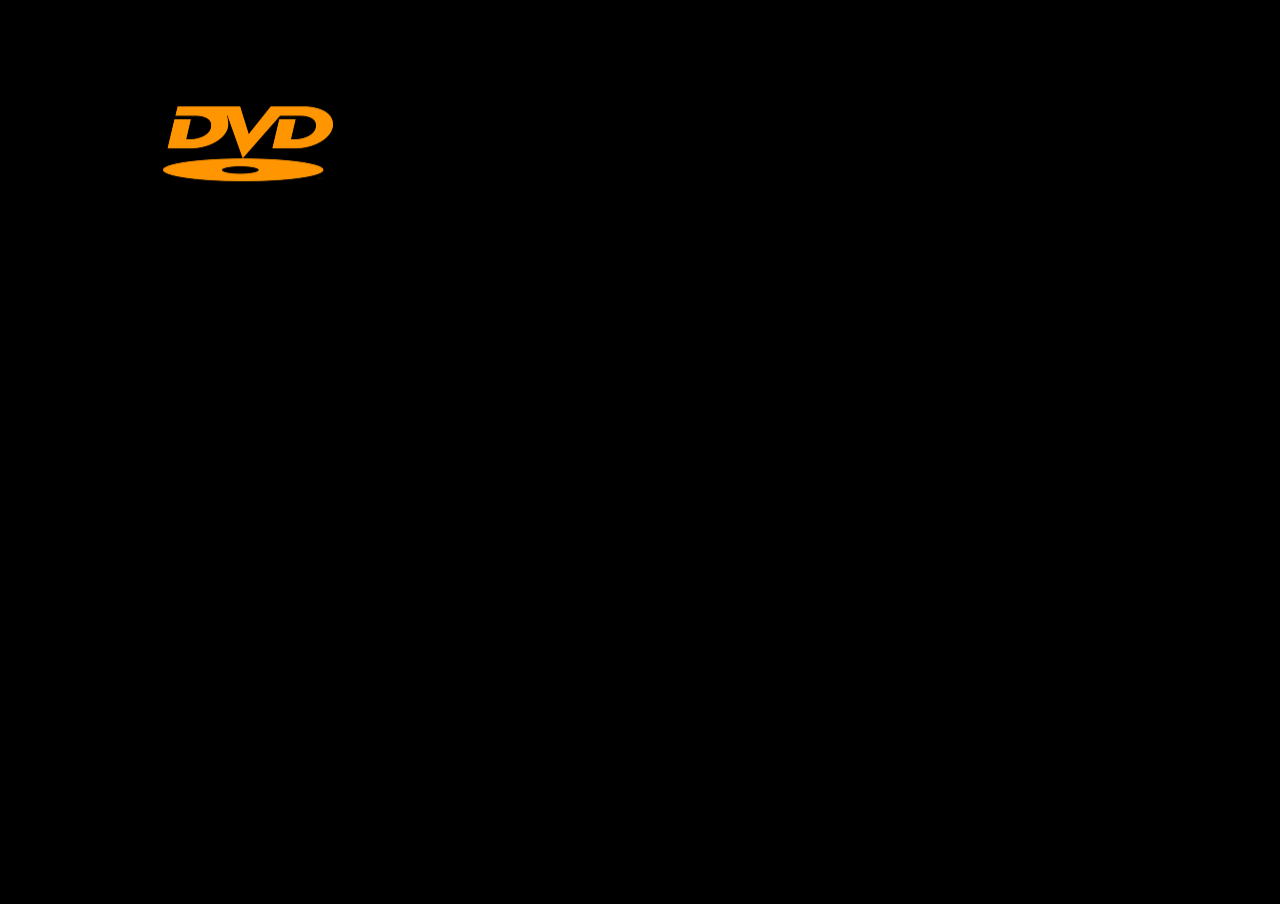
==== robust_raf.html @ 8ea165ce "Rename file" ====
<!DOCTYPE html>
<html>
    <head>
        <meta charset="UTF-8" />
        <meta name="viewport" content="width=device-width" />
        <title>Index</title>
        <link rel="stylesheet" href="./style.css" type="text/css" charset="utf-8">
    </head>
    <body>
        <canvas id="scene"></canvas>
        <script src="./robust_raf.js"></script>
    </body>
</html>
---- style.css ----
html, body {
  padding: 0;
  margin: 0;
  background-color: black;
}

canvas {
  height: 100%;
  width: 100%;
}
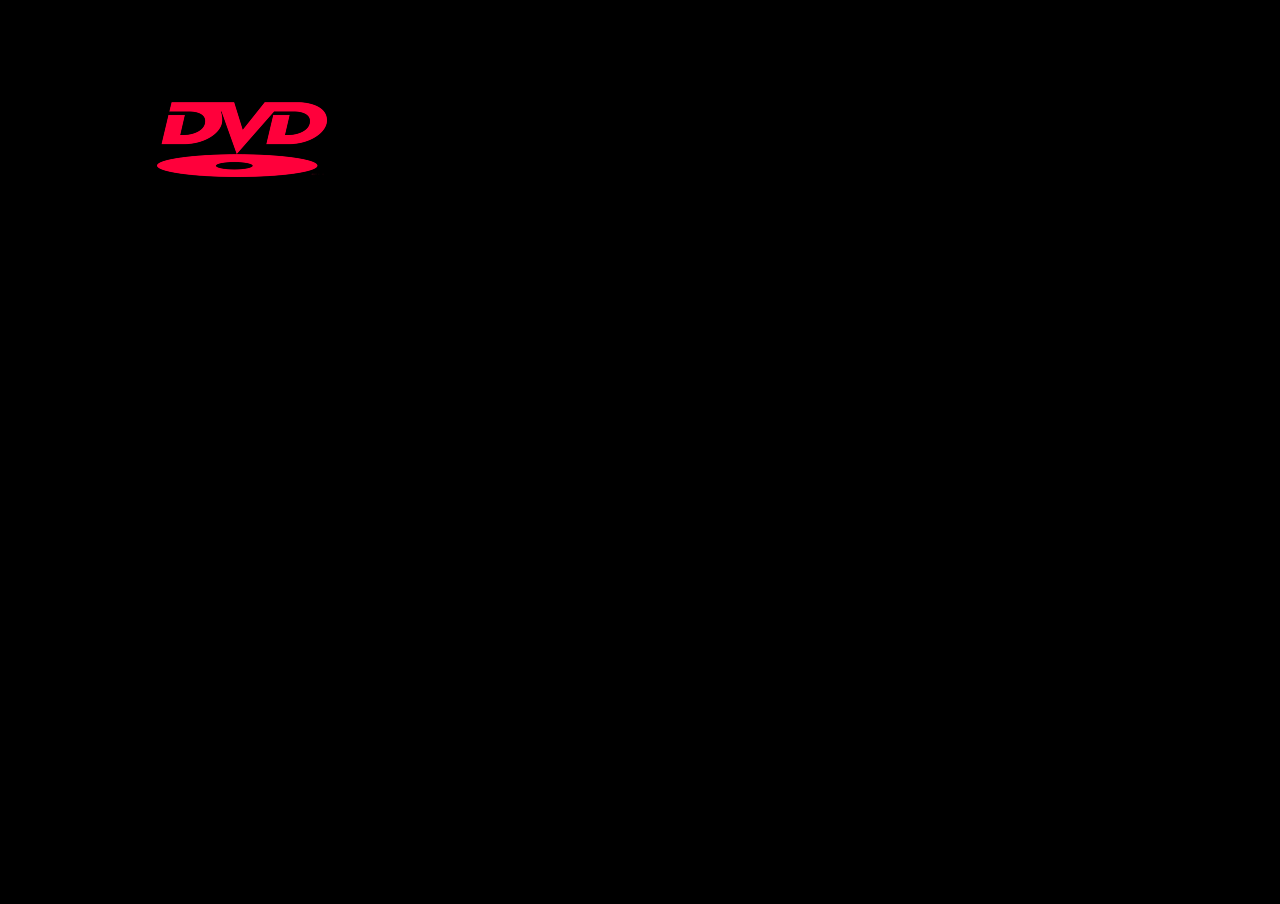
==== commit 20163a64: "Update demo with robust rAF" ====
--- a/robust_raf.html
+++ b/robust_raf.html
@@ -3,7 +3,7 @@
     <head>
         <meta charset="UTF-8" />
         <meta name="viewport" content="width=device-width" />
-        <title>Index</title>
+        <title>The example with correct rAF</title>
         <link rel="stylesheet" href="./style.css" type="text/css" charset="utf-8">
     </head>
     <body>
